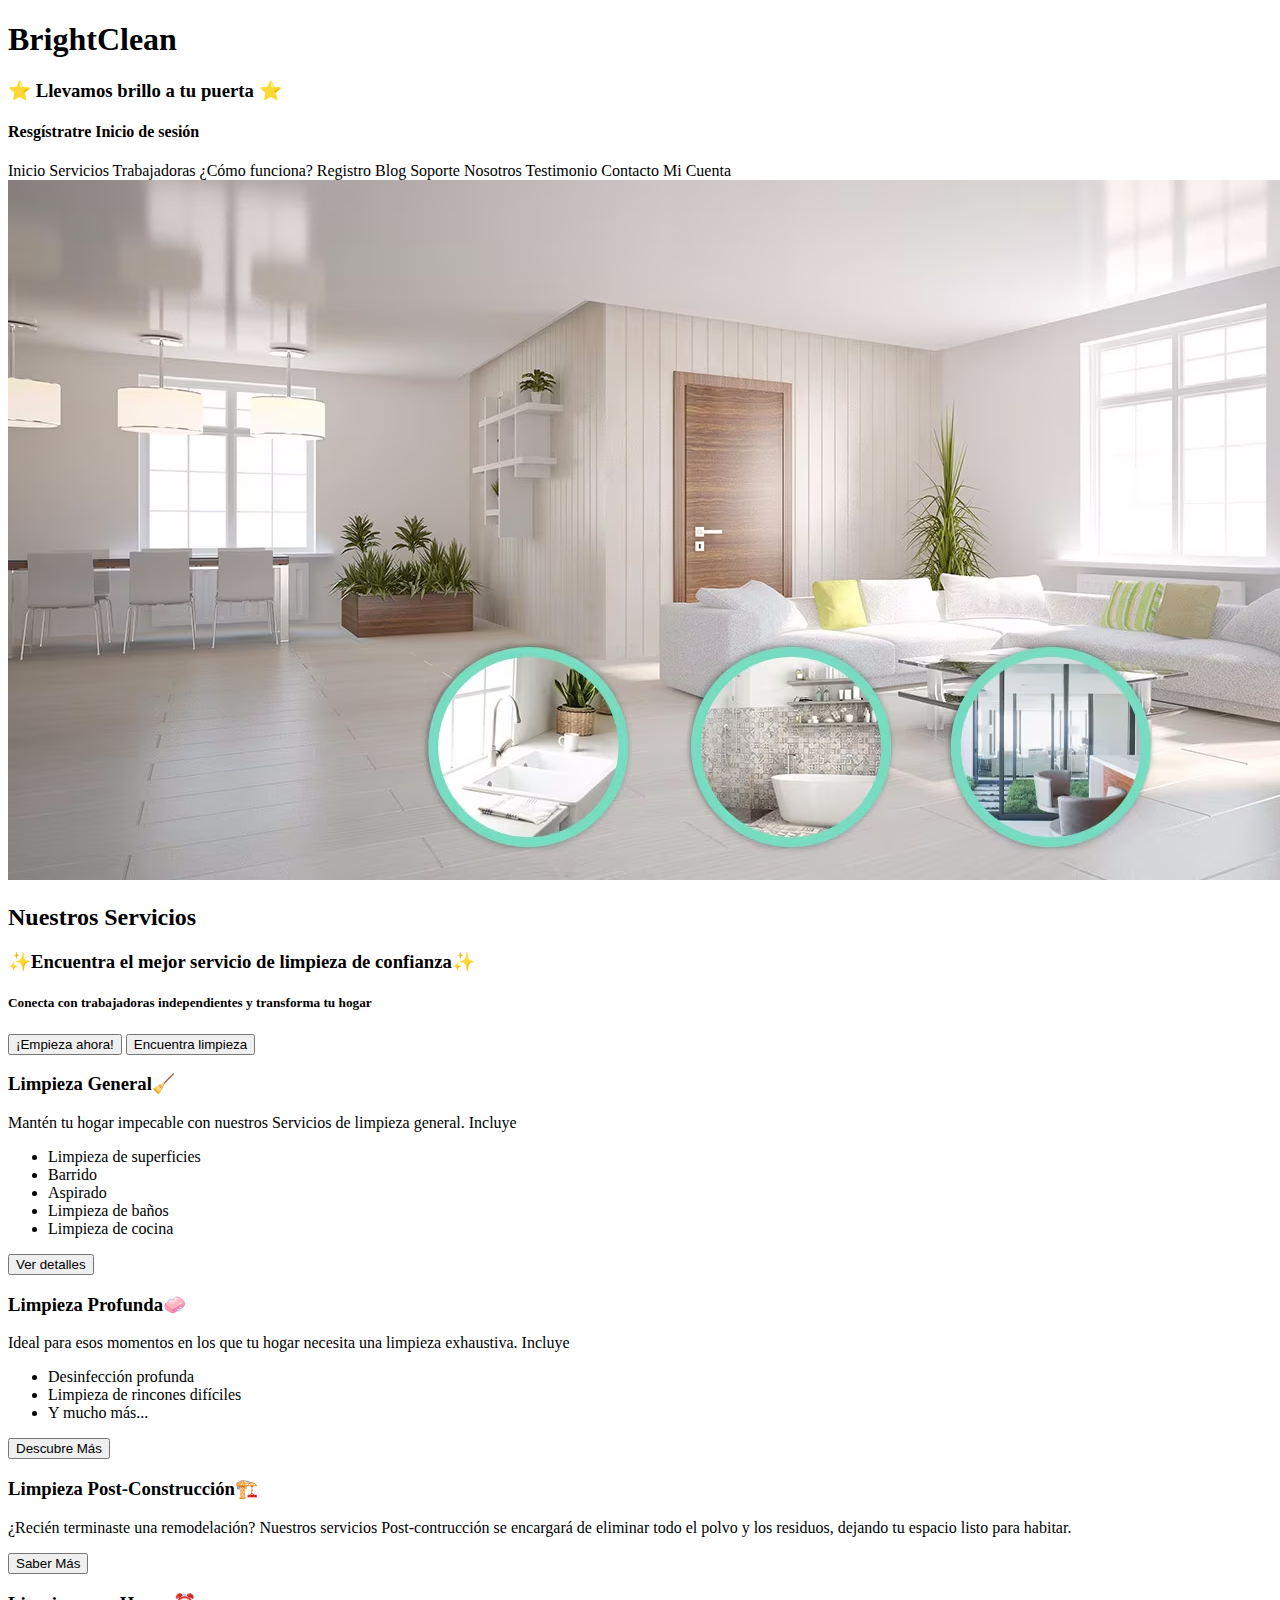
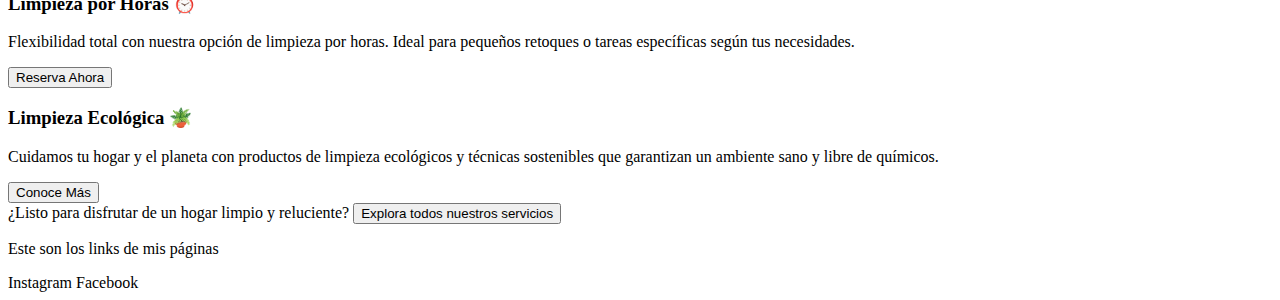
==== index.html @ ef0b0bde "module 2 Homework" ====
<!DOCTYPE html>
<html lang="en">
<head>
    <meta charset="UTF-8">
    <meta name="viewport" content="width=device-width, initial-scale=1.0">
    <title> BrightClean</title>
</head>
<body>

  <header>
    <h1> BrightClean</h1>
    <h3>⭐ Llevamos brillo a tu puerta ⭐</h3>
    <h4>
      <span>Resgístratre</span>
      <span>Inicio de sesión</span>
    </h4>

    <span>Inicio</span>
    <span>Servicios</span>
    <span>Trabajadoras</span>
    <span>¿Cómo funciona?</span>
    <span>Registro</span>
    <span>Blog</span>
    <span>Soporte</span>
    <span>Nosotros</span>
    <span>Testimonio </span>
    <span>Contacto</span>
    <span>Mi Cuenta</span>  

  </header>
 
<main>
<img src="./actividades-para-mantener-tu-casa-limpia-desktop.jpg" alt="">
<section>
  <h2>Nuestros Servicios</h2>

  <article>
    <div>
      <h3>✨Encuentra el mejor servicio de limpieza de confianza✨</h3>
      <h5>Conecta con trabajadoras independientes y transforma tu hogar</h5>
    
      <input type="button" name="Empezar" value="¡Empieza ahora!">
      <input type="button" name="Encontar" value="Encuentra limpieza">
    </div>
  </article>

  <article>
    <div>
      <h3>Limpieza General🧹</h3>
      <p>Mantén tu hogar impecable con nuestros Servicios de limpieza general. Incluye </p>

      <ul>
        <li>Limpieza de superficies</li>
        <li>Barrido</li>
        <li>Aspirado</li>
        <li>Limpieza de baños</li>
        <li>Limpieza de cocina</li>
      </ul>

      <input type="button" name="limpiezaGeneral" value="Ver detalles">
    </div>
  </article>

  <article>
    <div>
      <h3>Limpieza Profunda🧼</h3>
      <p>Ideal para esos momentos en los que tu hogar necesita una limpieza exhaustiva. Incluye </p>

      <ul>
        <li>Desinfección profunda</li>
        <li>Limpieza de rincones difíciles</li>
        <li>Y mucho más...</li>
      </ul>

      <input type="button" name="limpiezaGeneral" value="Descubre Más">
    </div>
  </article>

  <article>
    <div>
      <h3>Limpieza Post-Construcción🏗️</h3>
      <p>¿Recién terminaste una remodelación? Nuestros servicios Post-contrucción se encargará de eliminar todo el polvo y los residuos, dejando tu espacio listo para habitar. </p>

      <input type="button" name="limpiezaGeneral" value="Saber Más">
    </div>
  </article>

  <article>
    <div>
      <h3>Limpieza por Horas ⏰</h3>
      <p>Flexibilidad total con nuestra opción de limpieza por horas. Ideal para pequeños retoques o tareas específicas según tus necesidades. </p>

      <input type="button" name="limpiezaGeneral" value="Reserva Ahora">
    </div>
  </article>

  <article>
    <div>
      <h3>Limpieza Ecológica 🪴</h3>
      <p>Cuidamos tu hogar y el planeta con productos de limpieza ecológicos y técnicas sostenibles que garantizan un ambiente sano y libre de químicos. </p>

      <input type="button" name="limpiezaGeneral" value="Conoce Más">
    </div>
  </article>
  <article>
    <span>¿Listo para disfrutar de un hogar limpio y reluciente?</span>
    <span>
    <input type="button" name="explorar" value="Explora todos nuestros servicios">
    </span>

  </article>
  
  

</section>


</main>

<footer> 
  <p>Este son los links de mis páginas</p>

  <span>Instagram</span>
  <span>Facebook</span>

</footer>
 
</body>
</html>
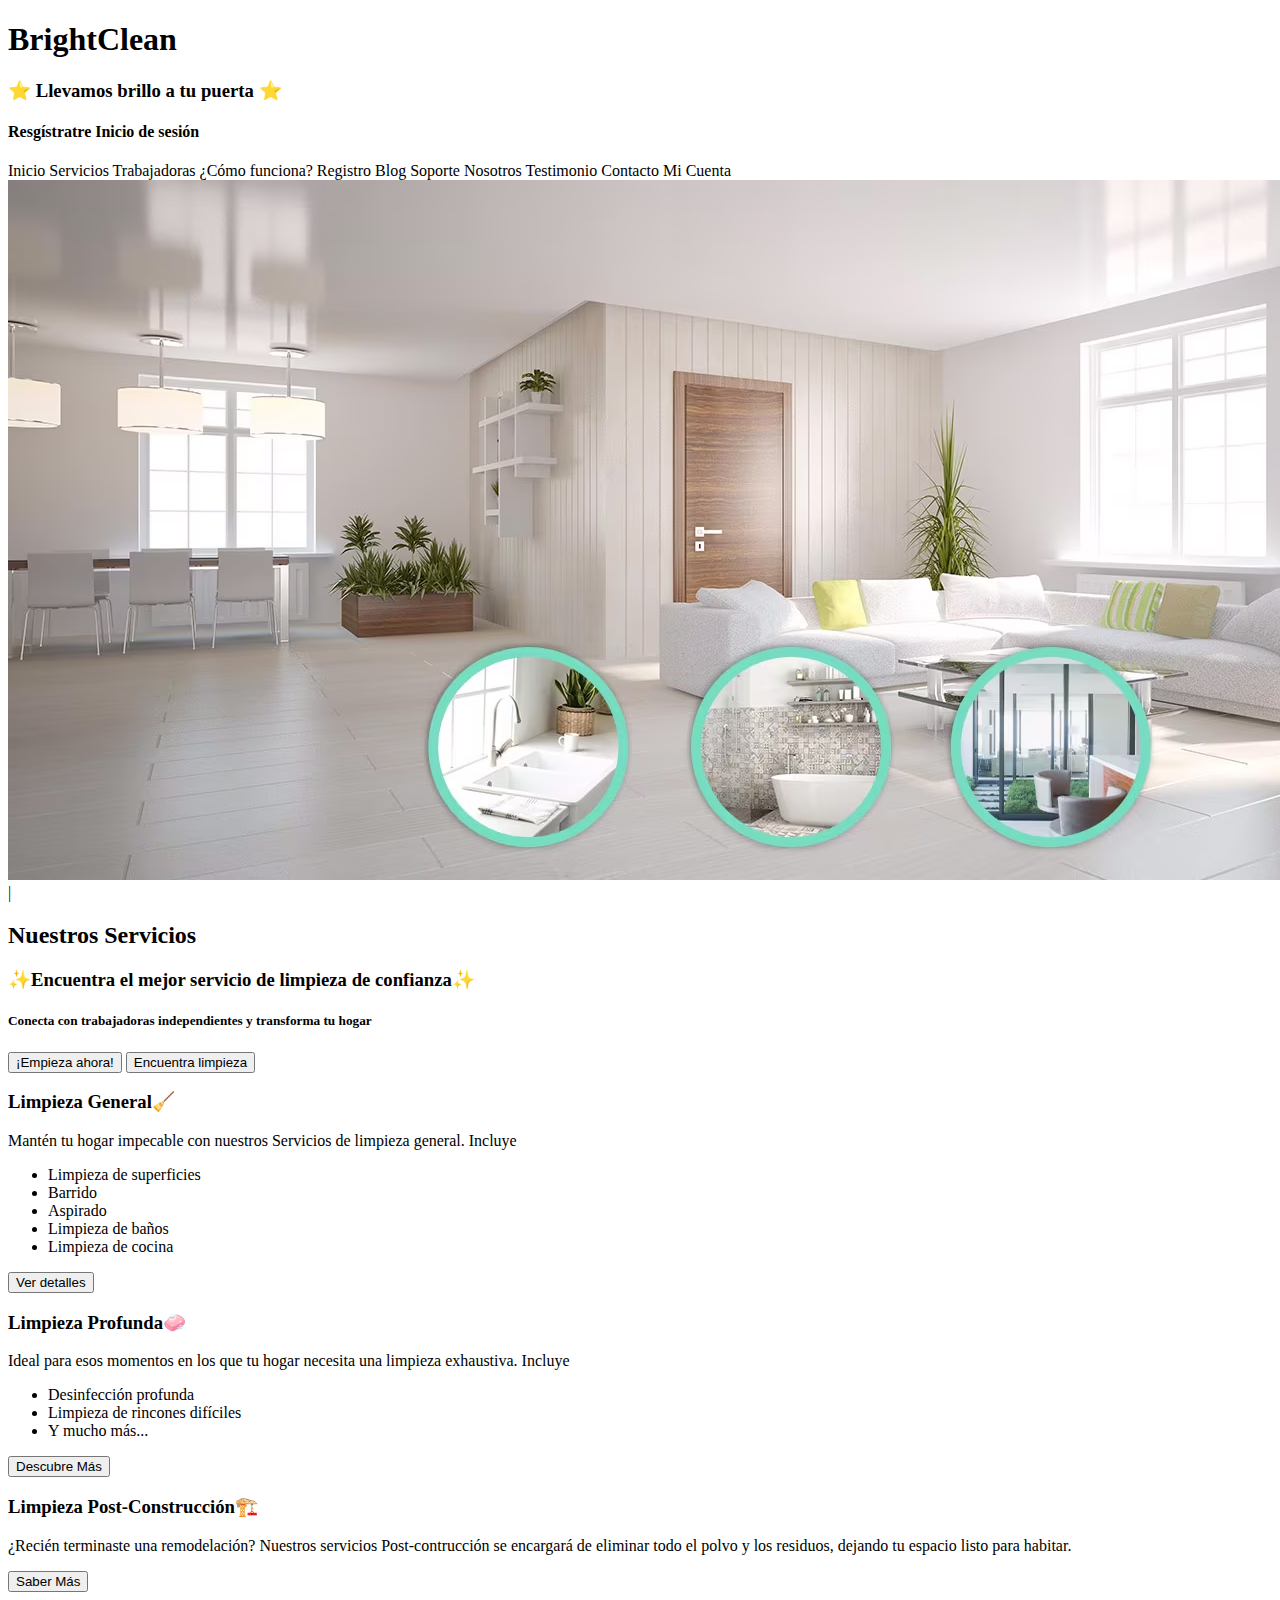
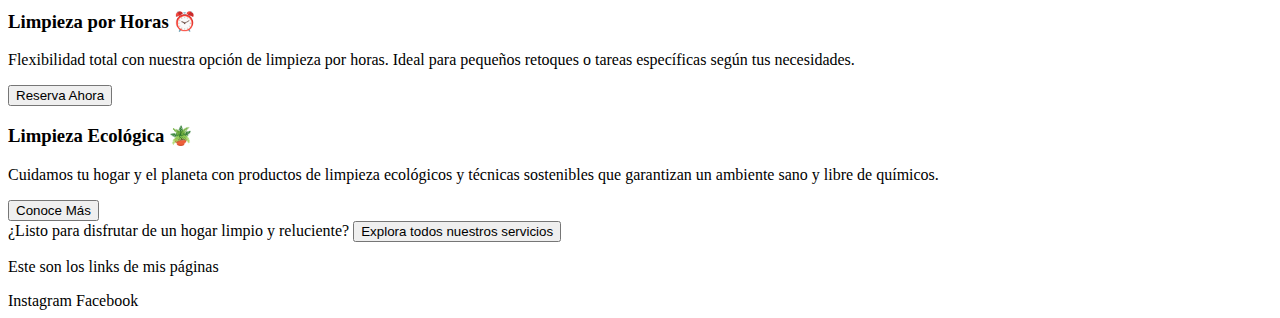
==== commit b57d1006: "First-commit:HTML file" ====
--- a/index.html
+++ b/index.html
@@ -31,89 +31,87 @@
  
 <main>
 <img src="./actividades-para-mantener-tu-casa-limpia-desktop.jpg" alt="">
-<section>
-  <h2>Nuestros Servicios</h2>
+| <section>
+    <h2>Nuestros Servicios</h2>
 
-  <article>
-    <div>
-      <h3>✨Encuentra el mejor servicio de limpieza de confianza✨</h3>
-      <h5>Conecta con trabajadoras independientes y transforma tu hogar</h5>
+    <article>
+      <div>
+       <h3>✨Encuentra el mejor servicio de limpieza de confianza✨</h3>
+       <h5>Conecta con trabajadoras independientes y transforma tu hogar</h5>
     
-      <input type="button" name="Empezar" value="¡Empieza ahora!">
-      <input type="button" name="Encontar" value="Encuentra limpieza">
-    </div>
-  </article>
+        <input type="button" name="Empezar" value="¡Empieza ahora!">
+        <input type="button" name="Encontar" value="Encuentra limpieza">
+      </div>
+    </article>
 
-  <article>
-    <div>
-      <h3>Limpieza General🧹</h3>
-      <p>Mantén tu hogar impecable con nuestros Servicios de limpieza general. Incluye </p>
+    <article>
+      <div>
+       <h3>Limpieza General🧹</h3>
+        <p>Mantén tu hogar impecable con nuestros Servicios de limpieza general. Incluye </p>
 
-      <ul>
-        <li>Limpieza de superficies</li>
-        <li>Barrido</li>
-        <li>Aspirado</li>
-        <li>Limpieza de baños</li>
-        <li>Limpieza de cocina</li>
-      </ul>
+        <ul>
+          <li>Limpieza de superficies</li>
+          <li>Barrido</li>
+          <li>Aspirado</li>
+          <li>Limpieza de baños</li>
+         <li>Limpieza de cocina</li>
+       </ul>
 
-      <input type="button" name="limpiezaGeneral" value="Ver detalles">
-    </div>
-  </article>
+       <input type="button" name="limpiezaGeneral" value="Ver detalles">
+      </div>
+    </article>
 
-  <article>
-    <div>
-      <h3>Limpieza Profunda🧼</h3>
-      <p>Ideal para esos momentos en los que tu hogar necesita una limpieza exhaustiva. Incluye </p>
+    <article>
+     <div>
+       <h3>Limpieza Profunda🧼</h3>
+       <p>Ideal para esos momentos en los que tu hogar necesita una limpieza exhaustiva. Incluye </p>
 
-      <ul>
-        <li>Desinfección profunda</li>
-        <li>Limpieza de rincones difíciles</li>
-        <li>Y mucho más...</li>
-      </ul>
+        <ul>
+         <li>Desinfección profunda</li>
+          <li>Limpieza de rincones difíciles</li>
+          <li>Y mucho más...</li>
+        </ul>
 
-      <input type="button" name="limpiezaGeneral" value="Descubre Más">
-    </div>
-  </article>
+        <input type="button" name="limpiezaGeneral" value="Descubre Más">
+      </div>
+    </article>
 
-  <article>
-    <div>
-      <h3>Limpieza Post-Construcción🏗️</h3>
-      <p>¿Recién terminaste una remodelación? Nuestros servicios Post-contrucción se encargará de eliminar todo el polvo y los residuos, dejando tu espacio listo para habitar. </p>
+    <article>
+      <div>
+       <h3>Limpieza Post-Construcción🏗️</h3>
+        <p>¿Recién terminaste una remodelación? Nuestros servicios Post-contrucción se encargará de eliminar todo el polvo y los residuos, dejando tu espacio listo para habitar. </p>
 
-      <input type="button" name="limpiezaGeneral" value="Saber Más">
-    </div>
-  </article>
+        <input type="button" name="limpiezaGeneral" value="Saber Más">
+      </div>
+    </article>
 
-  <article>
-    <div>
-      <h3>Limpieza por Horas ⏰</h3>
-      <p>Flexibilidad total con nuestra opción de limpieza por horas. Ideal para pequeños retoques o tareas específicas según tus necesidades. </p>
+    <article>
+      <div>
+        <h3>Limpieza por Horas ⏰</h3>
+        <p>Flexibilidad total con nuestra opción de limpieza por horas. Ideal para pequeños retoques o tareas específicas según tus necesidades. </p>
 
-      <input type="button" name="limpiezaGeneral" value="Reserva Ahora">
-    </div>
-  </article>
+       <input type="button" name="limpiezaGeneral" value="Reserva Ahora">
+     </div>
+   </article>
 
-  <article>
-    <div>
-      <h3>Limpieza Ecológica 🪴</h3>
-      <p>Cuidamos tu hogar y el planeta con productos de limpieza ecológicos y técnicas sostenibles que garantizan un ambiente sano y libre de químicos. </p>
+    <article>
+     <div>
+       <h3>Limpieza Ecológica 🪴</h3>
+        <p>Cuidamos tu hogar y el planeta con productos de limpieza ecológicos y técnicas sostenibles que garantizan un ambiente sano y libre de químicos. </p>
 
-      <input type="button" name="limpiezaGeneral" value="Conoce Más">
-    </div>
-  </article>
-  <article>
-    <span>¿Listo para disfrutar de un hogar limpio y reluciente?</span>
-    <span>
-    <input type="button" name="explorar" value="Explora todos nuestros servicios">
-    </span>
+        <input type="button" name="limpiezaGeneral" value="Conoce Más">
+      </div>
+    </article>
 
-  </article>
-  
-  
+   <article>
+      <span>¿Listo para disfrutar de un hogar limpio y reluciente?</span>
+      <span>
+      <input type="button" name="explorar" value="Explora todos nuestros servicios">
+      </span>
 
-</section>
+    </article>
 
+  </section>
 
 </main>
 
